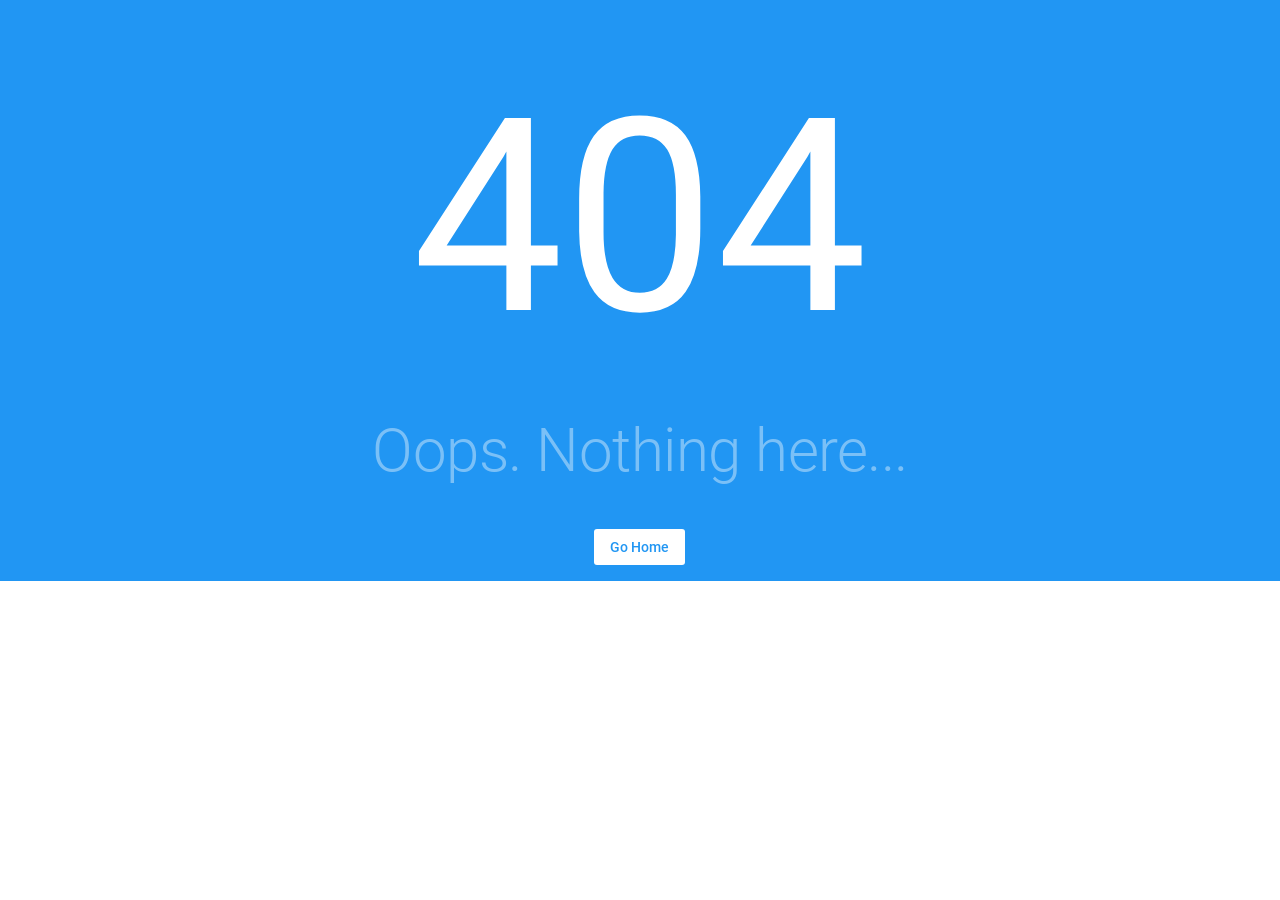
==== adhan/index.html @ 8b461f22 "update ramadhan" ====
<!DOCTYPE html><html><head><base href=/adhan/ ><title>Prayer Time</title><meta charset=utf-8><meta name=description content="Simple PWA app to show prayer time based on Chinese Muslim Association Calculation"><meta name=format-detection content="telephone=no"><meta name=msapplication-tap-highlight content=no><meta name=viewport content="user-scalable=no,initial-scale=1,maximum-scale=1,minimum-scale=1,width=device-width"><link rel=icon type=image/png sizes=128x128 href=icons/favicon-128x128.png><link rel=icon type=image/png sizes=96x96 href=icons/favicon-96x96.png><link rel=icon type=image/png sizes=32x32 href=icons/favicon-32x32.png><link rel=icon type=image/png sizes=16x16 href=icons/favicon-16x16.png><link rel=icon type=image/ico href=favicon.ico><script defer src=/adhan/js/vendor.a64483ee.js></script><script defer src=/adhan/js/app.74a77bbe.js></script><link href=/adhan/css/vendor.3277c068.css rel=stylesheet><link href=/adhan/css/app.31d6cfe0.css rel=stylesheet><link rel=manifest href=manifest.json><meta name=theme-color content=#027be3><meta name=apple-mobile-web-app-capable content=yes><meta name=apple-mobile-web-app-status-bar-style content=default><meta name=apple-mobile-web-app-title content=Adhan><link rel=apple-touch-icon href=icons/apple-icon-120x120.png><link rel=apple-touch-icon sizes=152x152 href=icons/apple-icon-152x152.png><link rel=apple-touch-icon sizes=167x167 href=icons/apple-icon-167x167.png><link rel=apple-touch-icon sizes=180x180 href=icons/apple-icon-180x180.png><link rel=mask-icon href=icons/safari-pinned-tab.svg color=#027be3><meta name=msapplication-TileImage content=icons/ms-icon-144x144.png><meta name=msapplication-TileColor content=#000000></head><body><div id=q-app></div></body></html>
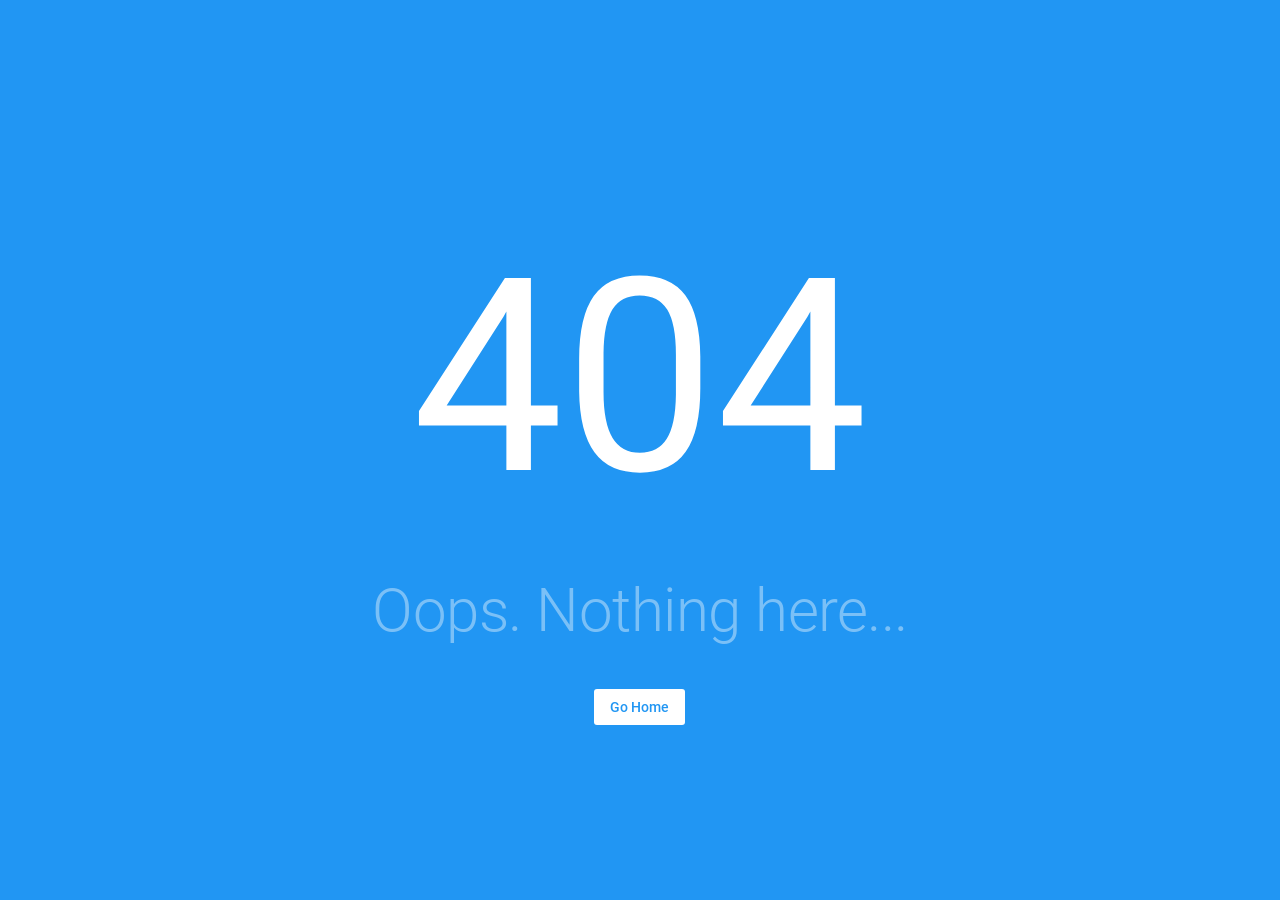
==== commit 5bc2316e: "update main" ====
--- a/adhan/index.html
+++ b/adhan/index.html
@@ -1 +1 @@
-<!DOCTYPE html><html><head><base href=/adhan/ ><title>Prayer Time</title><meta charset=utf-8><meta name=description content="Simple PWA app to show prayer time based on Chinese Muslim Association Calculation"><meta name=format-detection content="telephone=no"><meta name=msapplication-tap-highlight content=no><meta name=viewport content="user-scalable=no,initial-scale=1,maximum-scale=1,minimum-scale=1,width=device-width"><link rel=icon type=image/png sizes=128x128 href=icons/favicon-128x128.png><link rel=icon type=image/png sizes=96x96 href=icons/favicon-96x96.png><link rel=icon type=image/png sizes=32x32 href=icons/favicon-32x32.png><link rel=icon type=image/png sizes=16x16 href=icons/favicon-16x16.png><link rel=icon type=image/ico href=favicon.ico><script defer src=/adhan/js/vendor.a64483ee.js></script><script defer src=/adhan/js/app.74a77bbe.js></script><link href=/adhan/css/vendor.3277c068.css rel=stylesheet><link href=/adhan/css/app.31d6cfe0.css rel=stylesheet><link rel=manifest href=manifest.json><meta name=theme-color content=#027be3><meta name=apple-mobile-web-app-capable content=yes><meta name=apple-mobile-web-app-status-bar-style content=default><meta name=apple-mobile-web-app-title content=Adhan><link rel=apple-touch-icon href=icons/apple-icon-120x120.png><link rel=apple-touch-icon sizes=152x152 href=icons/apple-icon-152x152.png><link rel=apple-touch-icon sizes=167x167 href=icons/apple-icon-167x167.png><link rel=apple-touch-icon sizes=180x180 href=icons/apple-icon-180x180.png><link rel=mask-icon href=icons/safari-pinned-tab.svg color=#027be3><meta name=msapplication-TileImage content=icons/ms-icon-144x144.png><meta name=msapplication-TileColor content=#000000></head><body><div id=q-app></div></body></html>+<!DOCTYPE html><html><head><base href=/adhan/ ><title>Prayer Time</title><meta charset=utf-8><meta name=description content="Simple PWA app to show prayer time based on Chinese Muslim Association Calculation"><meta name=format-detection content="telephone=no"><meta name=msapplication-tap-highlight content=no><meta name=viewport content="user-scalable=no,initial-scale=1,maximum-scale=1,minimum-scale=1,width=device-width"><link rel=icon type=image/png sizes=128x128 href=icons/favicon-128x128.png><link rel=icon type=image/png sizes=96x96 href=icons/favicon-96x96.png><link rel=icon type=image/png sizes=32x32 href=icons/favicon-32x32.png><link rel=icon type=image/png sizes=16x16 href=icons/favicon-16x16.png><link rel=icon type=image/ico href=favicon.ico><script defer src=/adhan/js/vendor.c4d43162.js></script><script defer src=/adhan/js/app.fb6ad3da.js></script><link href=/adhan/css/vendor.1f07aff2.css rel=stylesheet><link href=/adhan/css/app.31d6cfe0.css rel=stylesheet><link rel=manifest href=manifest.json><meta name=theme-color content=#027be3><meta name=apple-mobile-web-app-capable content=yes><meta name=apple-mobile-web-app-status-bar-style content=default><meta name=apple-mobile-web-app-title content=Adhan><link rel=apple-touch-icon href=icons/apple-icon-120x120.png><link rel=apple-touch-icon sizes=152x152 href=icons/apple-icon-152x152.png><link rel=apple-touch-icon sizes=167x167 href=icons/apple-icon-167x167.png><link rel=apple-touch-icon sizes=180x180 href=icons/apple-icon-180x180.png><link rel=mask-icon href=icons/safari-pinned-tab.svg color=#027be3><meta name=msapplication-TileImage content=icons/ms-icon-144x144.png><meta name=msapplication-TileColor content=#000000></head><body><div id=q-app></div></body></html>
